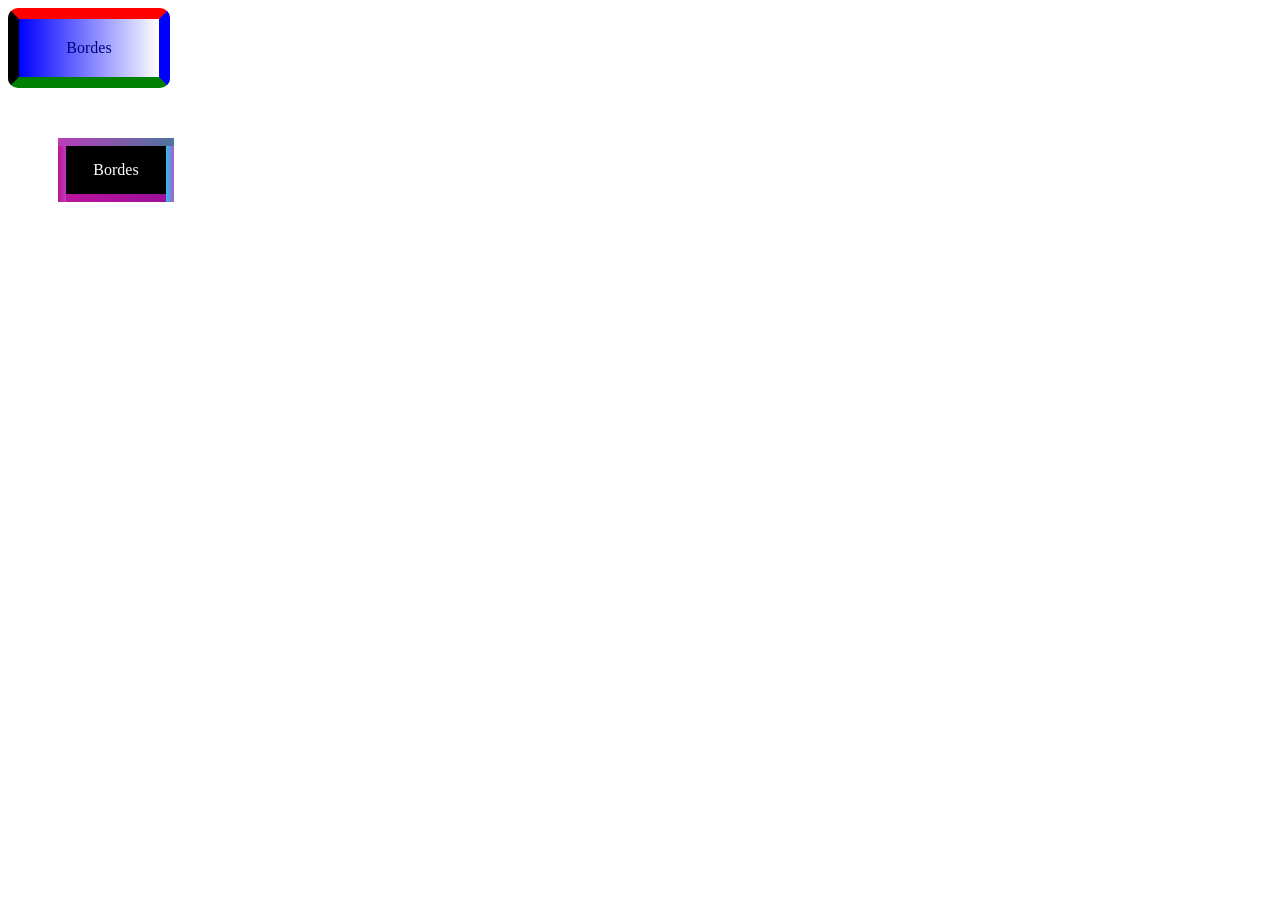
==== index.html @ 18554301 "Rename Bordes.html to index.html" ====
<!DOCTYPE html>
<html lang="en">
<head>
    <meta charset="UTF-8">
    <meta name="viewport" content="width=device-width, initial-scale=1.0">
    <title>Bordeß</title>

<style>
.bordes{
    border-top: 11px solid red;
    border-right: 11px solid blue;
    border-bottom: 11px solid green;
    border-left: 11px solid black;
    padding: 20px;
    width: 100px;
    text-align: center;
    background: linear-gradient(to right, blue, white);
    color: navy;
    border-radius: 10px; 
    
}

p  {
    
    padding: 10px;
    margin: 5px 0;

}
.bordes2 {


    width: 100px;
    margin: 50px;
    padding: 8px;
    background: 
    linear-gradient(to right, rgb(186, 61, 186), rgb(77, 117, 157)) top,
    linear-gradient(to right, rgb(50, 188, 234), rgb(161, 97, 207)) right,
    linear-gradient(to right, rgb(192, 19, 154), rgb(186, 61, 186)) left,
    linear-gradient(to right, rgb(192, 19, 154), rgba(160, 16, 165, 0.949)) bottom;
    background-size: 100% 8px, 8px 100%, 8px 100%, 100% 8px;
    background-repeat: no-repeat;
    background-color:black;
    color: white;
    text-align: center;


}
</style>
</head>
<body>

    <p class="bordes">Bordes</p>


    <div class="bordes2">
        <p>Bordes</p>
    </div>
   
</body>
</html>
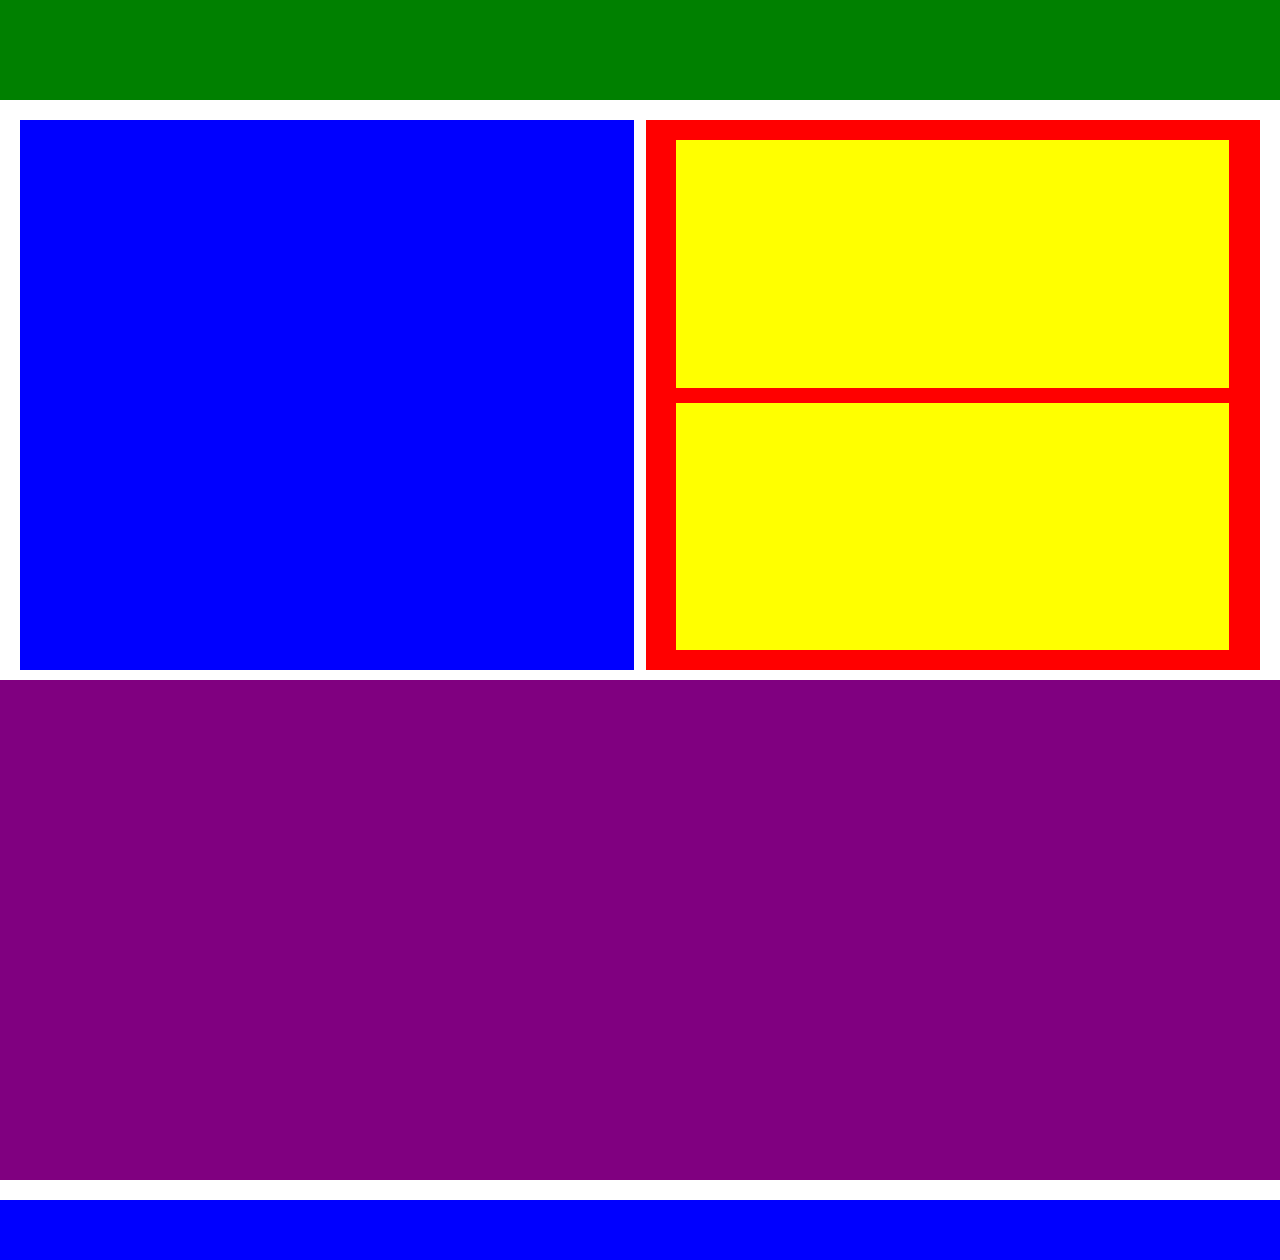
==== commit 627729e3: "Layouts" ====
--- a/index.html
+++ b/index.html
@@ -1,60 +1,29 @@
-<!DOCTYPE html>
+<!DOCTYPE html> 
 <html lang="en">
 <head>
     <meta charset="UTF-8">
+    <meta http-equiv="X-UA-Compatible" content="IE=edge">
     <meta name="viewport" content="width=device-width, initial-scale=1.0">
-    <title>Bordeß</title>
-
-<style>
-.bordes{
-    border-top: 11px solid red;
-    border-right: 11px solid blue;
-    border-bottom: 11px solid green;
-    border-left: 11px solid black;
-    padding: 20px;
-    width: 100px;
-    text-align: center;
-    background: linear-gradient(to right, blue, white);
-    color: navy;
-    border-radius: 10px; 
+    <title>Columnas</title>
+    <link rel="stylesheet" href="style.css">
+</head>
+<body>
+    <div class="columna1"> 
+</div>
+<div class="contenedor">
+<div class="rectangulo"></div>    
+<div class="rectangulo2">
+    <div class="rectangulo3"></div> 
+    <div class="rectangulo4"></div> 
+</div>  
+</div>
+<div class="rectangulo5"></div> 
+<div class="rectangulo6"></div> 
     
-}
-
-p  {
-    
-    padding: 10px;
-    margin: 5px 0;
-
-}
-.bordes2 {
+   
 
 
-    width: 100px;
-    margin: 50px;
-    padding: 8px;
-    background: 
-    linear-gradient(to right, rgb(186, 61, 186), rgb(77, 117, 157)) top,
-    linear-gradient(to right, rgb(50, 188, 234), rgb(161, 97, 207)) right,
-    linear-gradient(to right, rgb(192, 19, 154), rgb(186, 61, 186)) left,
-    linear-gradient(to right, rgb(192, 19, 154), rgba(160, 16, 165, 0.949)) bottom;
-    background-size: 100% 8px, 8px 100%, 8px 100%, 100% 8px;
-    background-repeat: no-repeat;
-    background-color:black;
-    color: white;
-    text-align: center;
 
-
-}
-</style>
-</head>
-<body>
-
-    <p class="bordes">Bordes</p>
-
-
-    <div class="bordes2">
-        <p>Bordes</p>
-    </div>
-   
+    
 </body>
-</html>
+</html>
--- a/style.css
+++ b/style.css
@@ -0,0 +1,65 @@
+body{
+    margin: 0;
+}
+
+.columna1{
+
+height: 100px;  
+background: green;
+}
+
+.contenedor{
+    position: relative;
+    height: 540px;
+    padding: 20px;
+
+}
+
+.rectangulo{
+width: 48%;
+height: 550px;
+background: blue;
+position: absolute;
+top: 20px;
+left: 20px;
+
+}
+.rectangulo2{
+    width:48%;
+    height: 550px;
+    background: red;
+    position: absolute;
+    top: 20px;
+    right: 20px;
+}
+
+
+.rectangulo3{
+      width: 90%;
+    height: 45%;
+    background: yellow;
+    position: absolute;
+    top: 20px;
+    left: 5%;
+}
+
+.rectangulo4{
+    width: 90%;
+    height: 45%;
+    background: yellow;
+    position: absolute;
+    bottom: 20px;
+    left: 5%;
+}
+
+
+.rectangulo5{
+    height: 500px;
+    background: purple;
+}
+
+.rectangulo6{
+    margin-top: 20px;
+    height: 60px;
+    background: blue;
+}
